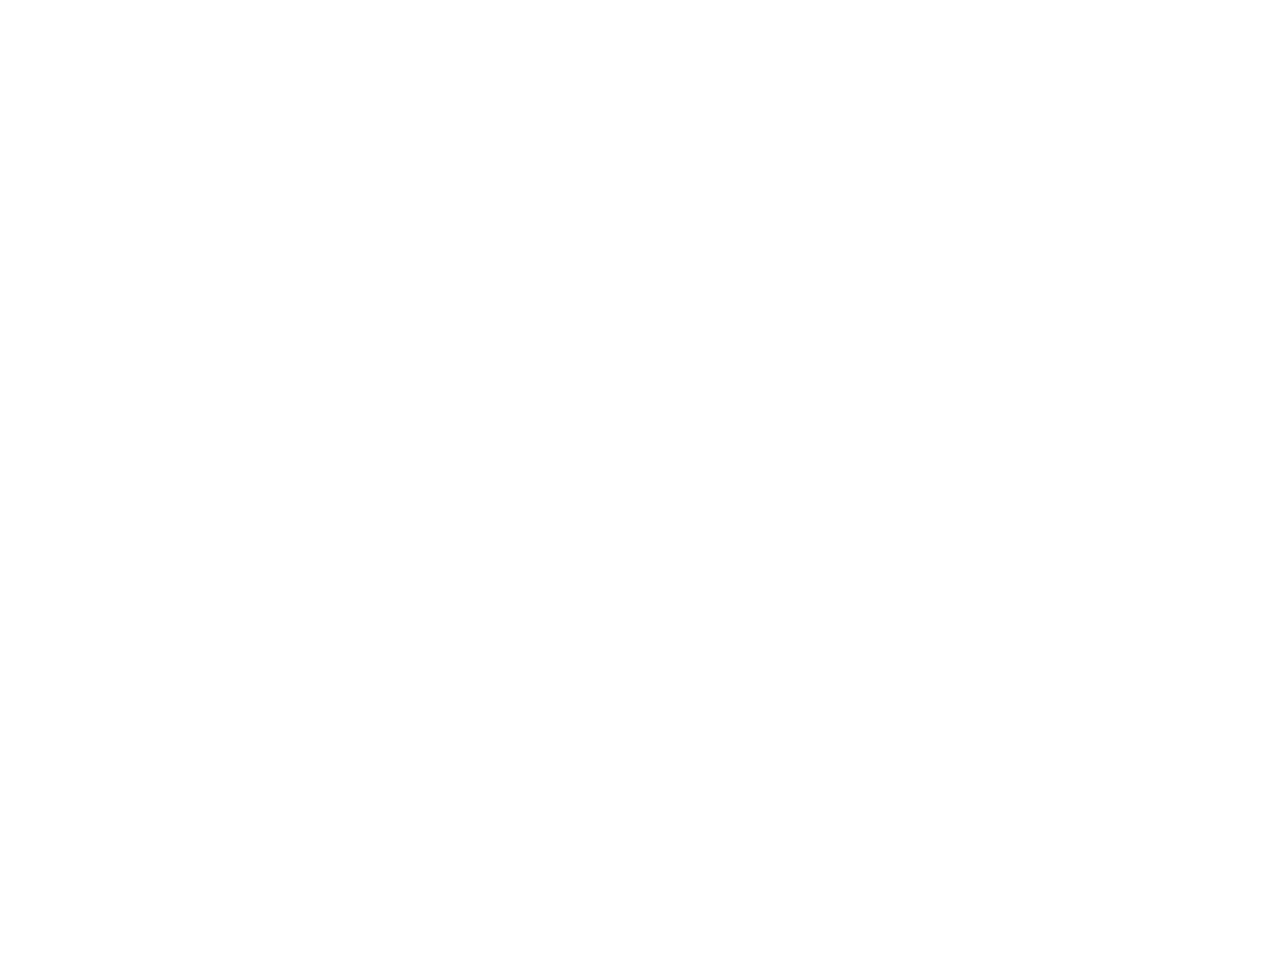
==== index.html @ f684b2a2 "Primer commit" ====
<!DOCTYPE html>
<html lang="en">
<head>
    <meta charset="UTF-8">
    <meta name="viewport" content="width=device-width, initial-scale=1.0">
    <title>HEXES | Modern Metal Cult</title>
    <link rel="stylesheet" href="css/main.css">
    <link rel="stylesheet" href="css/animations.css">
    <link rel="stylesheet" href="css/components/navbar.css">
    <link rel="stylesheet" href="css/components/hexagon.css">
    <!-- Add favicon -->
    <link rel="icon" type="image/svg+xml" href="assets/images/favicon.svg">
    <!-- Add Google Fonts for futuristic typography -->
    <link rel="preconnect" href="https://fonts.googleapis.com">
    <link rel="preconnect" href="https://fonts.gstatic.com" crossorigin>
    <link href="https://fonts.googleapis.com/css2?family=Rajdhani:wght@300;400;500;600;700&display=swap" rel="stylesheet">
</head>
<body>
    <div class="container">
        <header>
            <div class="header-top">
                <h1>HEXES</h1>
                <button class="mobile-menu-toggle" aria-label="Toggle navigation menu">
                    <span></span>
                    <span></span>
                    <span></span>
                </button>
            </div>
            
            <nav>
                <!-- Desktop navigation -->
                <ul class="desktop-nav">
                    <li><a href="index.html">home</a></li>
                    <li><a href="pages/band.html">band</a></li>
                    <li><a href="pages/gallery.html">gallery</a></li>
                    <li><a href="pages/oracle.html">oracle</a></li>
                    <li><a href="#follow">follow</a></li>
                </ul>
            </nav>
            
            <!-- Menú móvil fuera del nav -->
            <div class="mobile-nav">
                <ul>
                    <li><a href="index.html">home</a></li>
                    <li><a href="pages/band.html">band</a></li>
                    <li><a href="pages/gallery.html">gallery</a></li>
                    <li><a href="pages/oracle.html">oracle</a></li>
                    <li><a href="#follow">follow</a></li>
                </ul>
            </div>
        </header>

        <main>
            <section class="hero">
                <div class="hero-content">
                    <div class="hexagon-container">
                        <div class="hexagon hex-1 rotate-slow parallax parallax-slow"></div>
                        <div class="hexagon hex-2 rotate-medium parallax parallax-medium"></div>
                        <div class="hexagon hex-3 rotate-fast parallax parallax-medium"></div>
                        <div class="hexagon hex-4 rotate-very-fast parallax parallax-fast"></div>
                    </div>
                    <div class="hero-text fade-in">
                        <p>Modern Metal Cult</p>
                        <p>Discover Our World</p>
                    </div>
                </div>
            </section>
        </main>

        <footer id="follow">
            <div class="social-links">
                <a href="#" target="_blank" rel="noopener noreferrer">Spotify</a>
                <a href="#" target="_blank" rel="noopener noreferrer">YouTube</a>
                <a href="#" target="_blank" rel="noopener noreferrer">Bandcamp</a>
                <a href="#" target="_blank" rel="noopener noreferrer">Instagram</a>
            </div>
        </footer>
    </div>

    <!-- Asegúrate de que el script del menú se carga ANTES que los otros scripts -->
    <script src="js/simple-menu.js"></script>
    <!-- Carga los scripts en el orden correcto -->
    <!-- Primero carga scripts independientes -->
    <script src="js/menu.js"></script>
    
    <!-- Luego carga scripts que pueden depender de otros -->
    <script src="js/main.js"></script>
    <script src="js/animations.js"></script>
    <script src="js/parallax.js"></script>
    <script src="js/components/hexAnimation.js"></script>
</body>
</html>
---- css/main.css ----
/* Reset and base styles */
* {
    margin: 0;
    padding: 0;
    box-sizing: border-box;
}

:root {
    /* Color palette */
    --gold-dark: rgba(184, 134, 11, 0.9);
    --gold-medium: rgba(218, 165, 32, 0.8);
    --gold-light: rgba(250, 214, 137, 0.7);
    --gold-lightest: rgba(255, 236, 179, 0.4);
    --text-color: #333;
    --bg-color: #fff;
}

body {
    font-family: 'Rajdhani', sans-serif;
    background-color: var(--bg-color);
    color: var(--text-color);
    font-weight: 300;
    line-height: 1.6;
    overflow-x: hidden;
}

.container {
    width: 100%;
    max-width: 1400px;
    margin: 0 auto;
    padding: 0 20px;
}

/* Typography */
h1, h2, h3, h4, h5, h6 {
    font-weight: 500;
    letter-spacing: 0.1em;
    text-transform: uppercase;
}

h1 {
    font-size: 3rem;
    letter-spacing: 0.3em;
    text-align: center;
    margin: 2rem 0;
}

/* Links */
a {
    color: var(--text-color);
    text-decoration: none;
    transition: all 0.3s ease;
}

a:hover {
    color: var(--gold-medium);
}

/* Header & Navigation */
header {
    padding: 2rem 0;
}

nav ul {
    display: flex;
    justify-content: center;
    list-style: none;
    gap: 4rem;
}

nav a {
    font-size: 1.2rem;
    letter-spacing: 0.1em;
    position: relative;
}

nav a::after {
    content: '';
    position: absolute;
    width: 0;
    height: 1px;
    bottom: -5px;
    left: 0;
    background-color: var(--gold-medium);
    transition: width 0.3s ease;
}

nav a:hover::after {
    width: 100%;
}

/* Main content area */
main {
    min-height: 70vh;
    display: flex;
    flex-direction: column;
    align-items: center;
    justify-content: center;
}

/* Hero section */
.hero {
    width: 100%;
    height: 70vh;
    display: flex;
    align-items: center;
    justify-content: center;
    overflow: hidden;
    position: relative;
}

.hero-content {
    display: flex;
    flex-direction: column;
    align-items: center;
    justify-content: center;
    position: relative;
    width: 100%;
}

.hero-text {
    position: absolute;
    bottom: -80px;
    text-align: center;
    font-size: 1.4rem;
    letter-spacing: 0.2em;
    line-height: 1.8;
    opacity: 0.8;
    transition: opacity 0.5s ease;
}

.hero-text p {
    margin: 0.3rem 0;
    color: var(--text-color);
}

.hero:hover .hero-text {
    opacity: 1;
}

/* Footer styles */
footer {
    padding: 3rem 0;
    text-align: center;
}

.social-links {
    display: flex;
    justify-content: center;
    gap: 2rem;
}

.social-links a {
    padding: 0.5rem 1rem;
    border: 1px solid transparent;
    transition: all 0.3s ease;
}

.social-links a:hover {
    border-color: var(--gold-medium);
}

/* Responsive design */
@media (max-width: 768px) {
    h1 {
        font-size: 2.5rem;
    }
    
    nav ul {
        gap: 2rem;
    }
}

@media (max-width: 480px) {
    h1 {
        font-size: 2rem;
    }
    
    nav ul {
        flex-direction: column;
        align-items: center;
        gap: 1rem;
    }
    
    .social-links {
        flex-direction: column;
    }
}

/* Añade estas reglas al final de tu main.css */

/* Disable scrolling when mobile menu is active */
body.no-scroll {
    overflow: hidden;
    height: 100vh;
}

/* Adjust for iPhone safe area */
@supports (padding: max(0px)) {
    body {
        padding-left: env(safe-area-inset-left);
        padding-right: env(safe-area-inset-right);
        padding-top: env(safe-area-inset-top);
        padding-bottom: env(safe-area-inset-bottom);
    }
}

/* Increase navigation size for mobile */
@media (max-width: 480px) {
    nav a {
        font-size: 1.4rem;
        padding: 0.7rem 0;
    }
    
    h1 {
        margin-top: 2.5rem;
    }
}
---- css/animations.css ----
/* General animations */

/* Fade in animation */
@keyframes fadeIn {
    from {
        opacity: 0;
    }
    to {
        opacity: 1;
    }
}

.fade-in {
    animation: fadeIn 1.5s ease forwards;
}

/* Soft slide up animation */
@keyframes slideUp {
    from {
        transform: translateY(30px);
        opacity: 0;
    }
    to {
        transform: translateY(0);
        opacity: 1;
    }
}

.slide-up {
    animation: slideUp 1s ease forwards;
}

/* Staggered animations for lists */
.stagger-fade-in > * {
    opacity: 0;
    animation: fadeIn 0.8s ease forwards;
}

.stagger-fade-in > *:nth-child(1) { animation-delay: 0.1s; }
.stagger-fade-in > *:nth-child(2) { animation-delay: 0.2s; }
.stagger-fade-in > *:nth-child(3) { animation-delay: 0.3s; }
.stagger-fade-in > *:nth-child(4) { animation-delay: 0.4s; }
.stagger-fade-in > *:nth-child(5) { animation-delay: 0.5s; }

/* Hover effects */
.hover-lift {
    transition: transform 0.3s ease;
}

.hover-lift:hover {
    transform: translateY(-5px);
}

/* Page transitions */
@keyframes fadeOut {
    from {
        opacity: 1;
    }
    to {
        opacity: 0;
    }
}

.transition-out {
    animation: fadeOut 0.5s ease forwards;
    pointer-events: none;
}

.transition-in {
    animation: fadeIn 0.8s ease;
}

body {
    opacity: 0;
    animation: fadeIn 0.8s ease forwards;
    animation-delay: 0.1s;
}

/* Subtle pulse animation */
@keyframes pulse {
    0% {
        transform: scale(1);
    }
    50% {
        transform: scale(1.03);
    }
    100% {
        transform: scale(1);
    }
}

.pulse {
    animation: pulse 4s infinite ease-in-out;
}

/* Parallax effect classes */
.parallax {
    transition: transform 0.1s cubic-bezier(0.2, 0.8, 0.2, 1);
    will-change: transform;
}

.parallax-slow {
    transform: translateZ(-2px) scale(1.2);
}

.parallax-medium {
    transform: translateZ(-1px) scale(1.1);
}

.parallax-fast {
    transform: translateZ(0) scale(1);
}
---- css/components/navbar.css ----
/* Navigation styles - SOLUCIÓN DEFINITIVA PARA EL MENÚ MÓVIL */

/* Header layout */
header {
    padding: 2rem 0;
    position: relative;
    display: flex;
    flex-direction: column;
    align-items: center;
}

/* Title and hamburger container */
.header-top {
    width: 100%;
    display: flex;
    justify-content: center;
    align-items: center;
    position: relative;
    margin-bottom: 2rem;
}

h1 {
    margin: 0;
    text-align: center;
    position: relative;
    z-index: 1;
}

/* Hamburger menu button - CRITICAL FIX */
.mobile-menu-toggle {
    background: transparent;
    border: none;
    cursor: pointer;
    padding: 1rem;
    z-index: 9999; /* Valor extremadamente alto para asegurar que esté por encima de todo */
    position: absolute;
    right: 1rem;
    display: block;
    top: 50%;
    transform: translateY(-50%);
}

.mobile-menu-toggle span {
    display: block;
    width: 25px;
    height: 2px;
    background-color: var(--text-color);
    margin: 5px 0;
    transition: all 0.3s ease;
}

/* Navigation styles */
nav {
    width: 100%;
    position: relative;
}

/* Desktop navigation */
nav ul.desktop-nav {
    display: flex;
    justify-content: center;
    list-style: none;
    padding: 0;
    gap: 4rem;
}

nav li {
    margin: 0;
}

nav a {
    font-size: 1.2rem;
    letter-spacing: 0.2em;
    text-transform: lowercase;
    color: var(--text-color);
    position: relative;
    padding: 0.5rem 0;
    transition: color 0.3s ease;
}

nav a:hover {
    color: var(--gold-medium);
}

/* Underline animation */
nav a::after {
    content: '';
    position: absolute;
    width: 0;
    height: 1px;
    bottom: 0;
    left: 0;
    background-color: var(--gold-medium);
    transition: width 0.3s ease;
}

nav a:hover::after {
    width: 100%;
}

/* CAMBIO CRÍTICO: Reescritura completa del menú móvil */
.mobile-nav {
    position: fixed;
    top: 0;
    left: 0;
    width: 100%;
    height: 100vh;
    background-color: rgba(255, 255, 255, 0.98);
    z-index: 9998;
    display: flex;
    justify-content: center;
    align-items: center;
    
    /* Estado inicial oculto */
    opacity: 0;
    pointer-events: none;
    transition: opacity 0.3s ease;
}

/* Estado activo */
.mobile-nav.active {
    opacity: 1;
    pointer-events: auto;
}

.mobile-nav ul {
    list-style: none;
    padding: 0;
    margin: 0;
    text-align: center;
}

.mobile-nav li {
    margin: 2rem 0;
    opacity: 0;
    transform: translateY(20px);
    transition: opacity 0.4s ease, transform 0.4s ease;
}

.mobile-nav.active li {
    opacity: 1;
    transform: translateY(0);
}

.mobile-nav li:nth-child(1) { transition-delay: 0.1s; }
.mobile-nav li:nth-child(2) { transition-delay: 0.2s; }
.mobile-nav li:nth-child(3) { transition-delay: 0.3s; }
.mobile-nav li:nth-child(4) { transition-delay: 0.4s; }
.mobile-nav li:nth-child(5) { transition-delay: 0.5s; }

.mobile-nav a {
    font-size: 2rem;
    letter-spacing: 0.2em;
    padding: 0.5rem 2rem;
    color: var(--text-color);
    transition: color 0.3s ease;
}

.mobile-nav a:hover {
    color: var(--gold-medium);
}

/* Hamburger to X animation */
.mobile-menu-toggle.active span:nth-child(1) {
    transform: rotate(45deg) translate(5px, 5px);
}

.mobile-menu-toggle.active span:nth-child(2) {
    opacity: 0;
}

.mobile-menu-toggle.active span:nth-child(3) {
    transform: rotate(-45deg) translate(5px, -5px);
}

/* No scroll class for body */
body.no-scroll {
    overflow: hidden;
    height: 100%;
    width: 100%;
    position: fixed;
}

/* Responsive adjustments */
@media (max-width: 768px) {
    nav ul.desktop-nav {
        display: none; /* Hide desktop nav completely on smaller screens */
    }
}

@media (min-width: 769px) {
    /* Optional: hide desktop nav on mobile view */
    .mobile-menu-toggle {
        display: none;
    }
}
---- css/components/hexagon.css ----
/* Hexagon animation styles */

.hexagon-container {
    position: relative;
    width: 500px;
    height: 500px;
    display: flex;
    align-items: center;
    justify-content: center;
}

.hexagon {
    position: absolute;
    top: 50%;
    left: 50%;
    transform: translate(-50%, -50%);
    opacity: 0.9;
    transition: all 0.5s ease;
}

.hex-1 {
    width: 300px;
    height: 300px;
    background-color: var(--gold-lightest);
    clip-path: polygon(50% 0%, 93% 25%, 93% 75%, 50% 100%, 7% 75%, 7% 25%);
}

.hex-2 {
    width: 250px;
    height: 250px;
    background-color: var(--gold-light);
    clip-path: polygon(50% 0%, 93% 25%, 93% 75%, 50% 100%, 7% 75%, 7% 25%);
}

.hex-3 {
    width: 200px;
    height: 200px;
    background-color: var(--gold-medium);
    clip-path: polygon(50% 0%, 93% 25%, 93% 75%, 50% 100%, 7% 75%, 7% 25%);
}

.hex-4 {
    width: 150px;
    height: 150px;
    background-color: var(--gold-dark);
    clip-path: polygon(50% 0%, 93% 25%, 93% 75%, 50% 100%, 7% 75%, 7% 25%);
}

@keyframes rotate-clockwise {
    from {
        transform: translate(-50%, -50%) rotate(0deg);
    }
    to {
        transform: translate(-50%, -50%) rotate(360deg);
    }
}

@keyframes rotate-counterclockwise {
    from {
        transform: translate(-50%, -50%) rotate(0deg);
    }
    to {
        transform: translate(-50%, -50%) rotate(-360deg);
    }
}

/* Animation speeds for different hexagons */
.rotate-slow {
    animation: rotate-clockwise 60s infinite linear;
}

.rotate-medium {
    animation: rotate-counterclockwise 45s infinite linear;
}

.rotate-fast {
    animation: rotate-clockwise 30s infinite linear;
}

.rotate-very-fast {
    animation: rotate-counterclockwise 20s infinite linear;
}

/* Hover effects */
.hexagon-container:hover .hex-1 {
    transform: translate(-50%, -50%) scale(1.05);
}

.hexagon-container:hover .hex-2 {
    transform: translate(-50%, -50%) scale(1.08);
}

.hexagon-container:hover .hex-3 {
    transform: translate(-50%, -50%) scale(1.1);
}

.hexagon-container:hover .hex-4 {
    transform: translate(-50%, -50%) scale(1.12);
}

/* Media queries for responsive design */
@media (max-width: 768px) {
    .hexagon-container {
        width: 400px;
        height: 400px;
    }

    .hex-1 {
        width: 240px;
        height: 240px;
    }

    .hex-2 {
        width: 200px;
        height: 200px;
    }

    .hex-3 {
        width: 160px;
        height: 160px;
    }

    .hex-4 {
        width: 120px;
        height: 120px;
    }
}

@media (max-width: 480px) {
    .hexagon-container {
        width: 300px;
        height: 300px;
    }

    .hex-1 {
        width: 180px;
        height: 180px;
    }

    .hex-2 {
        width: 150px;
        height: 150px;
    }

    .hex-3 {
        width: 120px;
        height: 120px;
    }

    .hex-4 {
        width: 90px;
        height: 90px;
    }
}
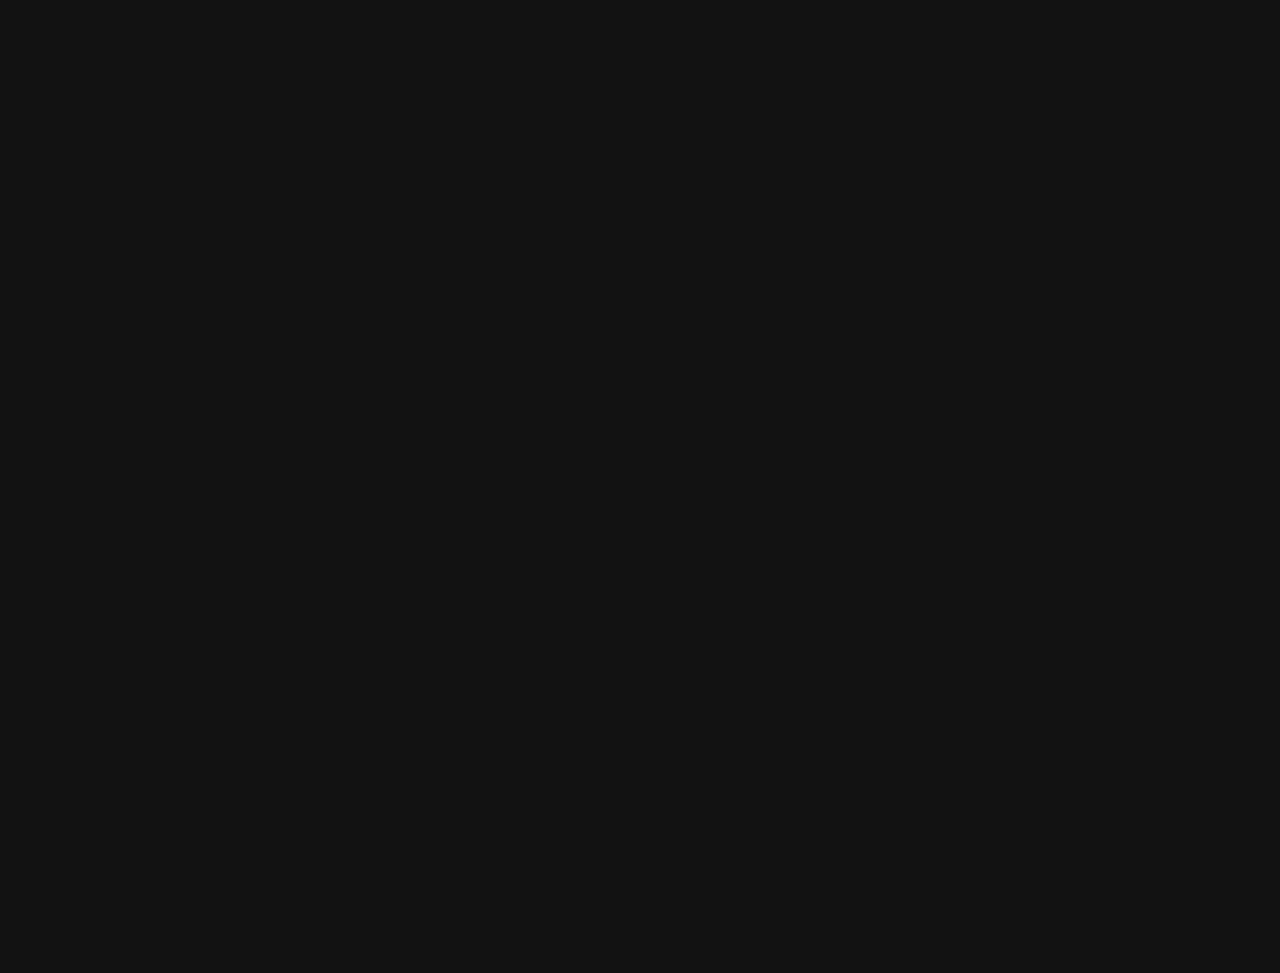
==== commit 4580d146: "dark theme" ====
--- a/index.html
+++ b/index.html
@@ -14,6 +14,7 @@
     <link rel="preconnect" href="https://fonts.googleapis.com">
     <link rel="preconnect" href="https://fonts.gstatic.com" crossorigin>
     <link href="https://fonts.googleapis.com/css2?family=Rajdhani:wght@300;400;500;600;700&display=swap" rel="stylesheet">
+    <meta name="theme-color" content="#121212">
 </head>
 <body>
     <div class="container">
--- a/css/main.css
+++ b/css/main.css
@@ -6,13 +6,13 @@
 }
 
 :root {
-    /* Color palette */
-    --gold-dark: rgba(184, 134, 11, 0.9);
-    --gold-medium: rgba(218, 165, 32, 0.8);
-    --gold-light: rgba(250, 214, 137, 0.7);
-    --gold-lightest: rgba(255, 236, 179, 0.4);
-    --text-color: #333;
-    --bg-color: #fff;
+    /* Cambiar de los colores dorados a escala de grises */
+    --gold-dark: rgba(50, 50, 50, 0.9);         /* Gris oscuro */
+    --gold-medium: rgba(80, 80, 80, 0.8);       /* Gris medio */
+    --gold-light: rgba(120, 120, 120, 0.7);     /* Gris claro */
+    --gold-lightest: rgba(150, 150, 150, 0.4);  /* Gris muy claro con transparencia */
+    --text-color: #e0e0e0;                      /* Texto claro para fondo oscuro */
+    --bg-color: #121212;                        /* Fondo muy oscuro, casi negro */
 }
 
 body {
@@ -215,4 +215,24 @@
     h1 {
         margin-top: 2.5rem;
     }
+}
+
+/* Ajustes para modo oscuro */
+body {
+    background-color: var(--bg-color);
+    color: var(--text-color);
+}
+
+/* Ajustar enlaces para fondo oscuro */
+a {
+    color: var(--text-color);
+}
+
+a:hover {
+    color: white;
+}
+
+/* Ajuste para elementos específicos */
+.hero-text p {
+    color: var(--text-color);
 }--- a/css/components/navbar.css
+++ b/css/components/navbar.css
@@ -90,7 +90,7 @@
     height: 1px;
     bottom: 0;
     left: 0;
-    background-color: var(--gold-medium);
+    background-color: white;
     transition: width 0.3s ease;
 }
 
@@ -105,7 +105,7 @@
     left: 0;
     width: 100%;
     height: 100vh;
-    background-color: rgba(255, 255, 255, 0.98);
+    background-color: rgba(18, 18, 18, 0.98);
     z-index: 9998;
     display: flex;
     justify-content: center;
@@ -157,7 +157,7 @@
 }
 
 .mobile-nav a:hover {
-    color: var(--gold-medium);
+    color: white;
 }
 
 /* Hamburger to X animation */
--- a/css/components/hexagon.css
+++ b/css/components/hexagon.css
@@ -21,28 +21,28 @@
 .hex-1 {
     width: 300px;
     height: 300px;
-    background-color: var(--gold-lightest);
+    background-color: #333333; /* Dark gray */
     clip-path: polygon(50% 0%, 93% 25%, 93% 75%, 50% 100%, 7% 75%, 7% 25%);
 }
 
 .hex-2 {
     width: 250px;
     height: 250px;
-    background-color: var(--gold-light);
+    background-color: #555555; /* Medium gray */
     clip-path: polygon(50% 0%, 93% 25%, 93% 75%, 50% 100%, 7% 75%, 7% 25%);
 }
 
 .hex-3 {
     width: 200px;
     height: 200px;
-    background-color: var(--gold-medium);
+    background-color: #777777; /* Light gray */
     clip-path: polygon(50% 0%, 93% 25%, 93% 75%, 50% 100%, 7% 75%, 7% 25%);
 }
 
 .hex-4 {
     width: 150px;
     height: 150px;
-    background-color: var(--gold-dark);
+    background-color: #999999; /* Very light gray */
     clip-path: polygon(50% 0%, 93% 25%, 93% 75%, 50% 100%, 7% 75%, 7% 25%);
 }
 
